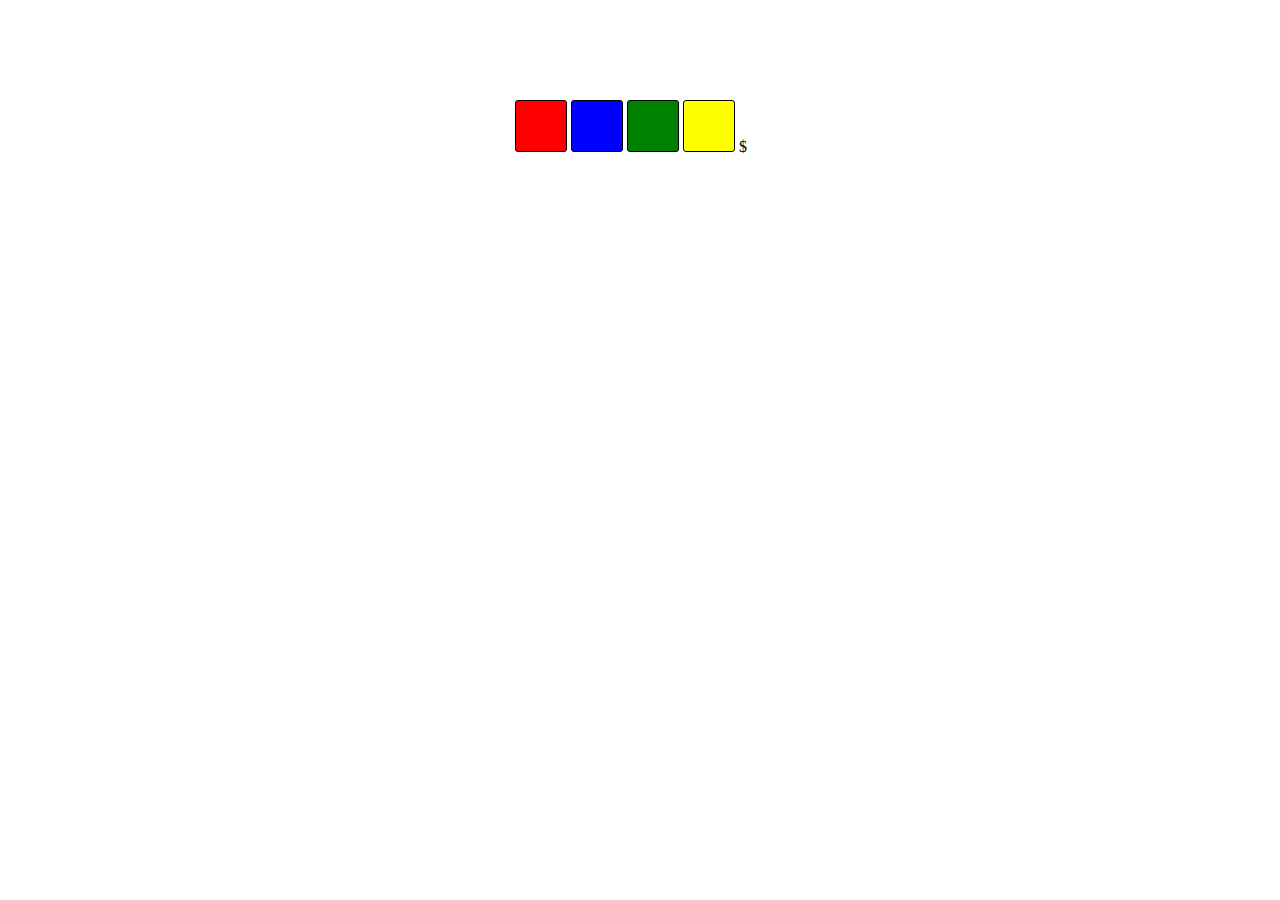
==== html/jahnavi/jQuery-hover.html @ f8c2f632 "modifed file hover.html" ====
<html>
	<head>
		<title>
			jQuery onmouseover
		</title>
		<style type="text/css">

		   ul{
		   		list-style: none;
		   		padding: 0;
		   		margin: 100px auto;
		   		width:250px;
		   		overflow: auto;
		   }

		   li {
		   		display: inline-block;
		   		width:50px;
		   		height: 50px;
		   		background-color: #999;
		   		border: 1px solid #000;
		   		border-radius: 3px;
		   		cursor: pointer;
		   }

		   .red {
		   		background-color: red;
		   }

		   .blue {
		   		background-color: blue;
		   }

		   .green {
		   		background-color: green;
		   }

		   .yellow {
		   		background-color: yellow;
		   }

		</style>
	</head>
	<body>
		<ul id="reflection">
			<li class="red"></li>
			<li class="blue"></li>
			<li class="green"></li>
			<li class="yellow"></li>
  $		</ul>
		<script 
			type="text/javascript" 
			src="https://ajax.googleapis.com/ajax/libs/jquery/2.1.4/jquery.min.js">
		</script>

			<script type="text/javascript">
			(function(){
		        function bounce(event){
					console.log("Bounce");

					//Your code goes here
				}

				$('li').on('mouseover', bounce);
				
			})();
		</script>
	</body>
</html>
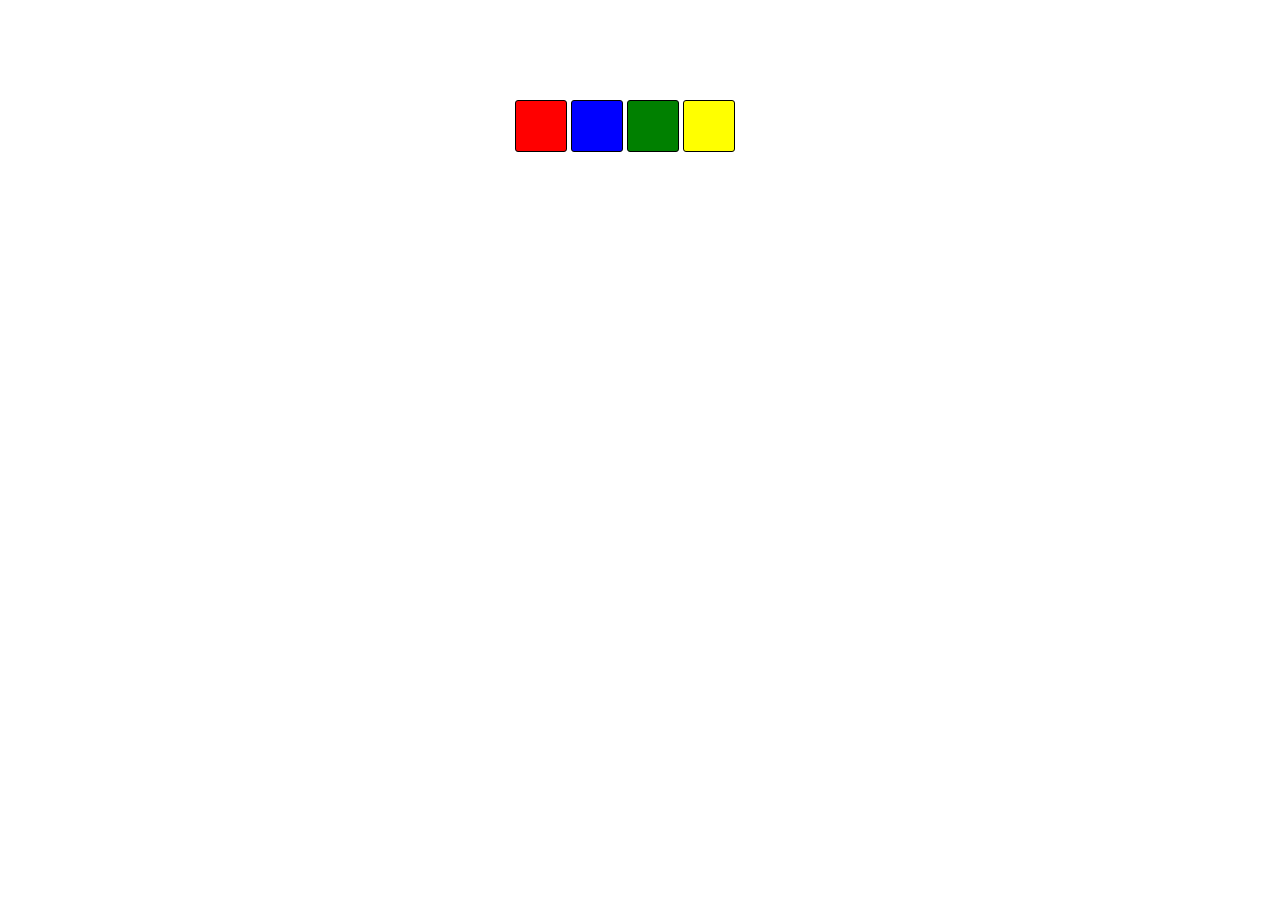
==== commit d8f10ed3: "added few files in my-first-website" ====
--- a/html/jahnavi/jQuery-hover.html
+++ b/html/jahnavi/jQuery-hover.html
@@ -47,7 +47,7 @@
 			<li class="blue"></li>
 			<li class="green"></li>
 			<li class="yellow"></li>
-  $		</ul>
+    	</ul>
 		<script 
 			type="text/javascript" 
 			src="https://ajax.googleapis.com/ajax/libs/jquery/2.1.4/jquery.min.js">
@@ -55,13 +55,13 @@
 
 			<script type="text/javascript">
 			(function(){
-		        function bounce(event){
-					console.log("Bounce");
-
-					//Your code goes here
-				}
-
-				$('li').on('mouseover', bounce);
+		       function bounce(){
+						$(this).animate({top:'-10px'},200);
+					}
+					function debounce(){
+						$(this).animate({top:'0'}200);
+					}
+					$('li').on('mouseover',bounce).on('mouseout',debounce);
 				
 			})();
 		</script>
